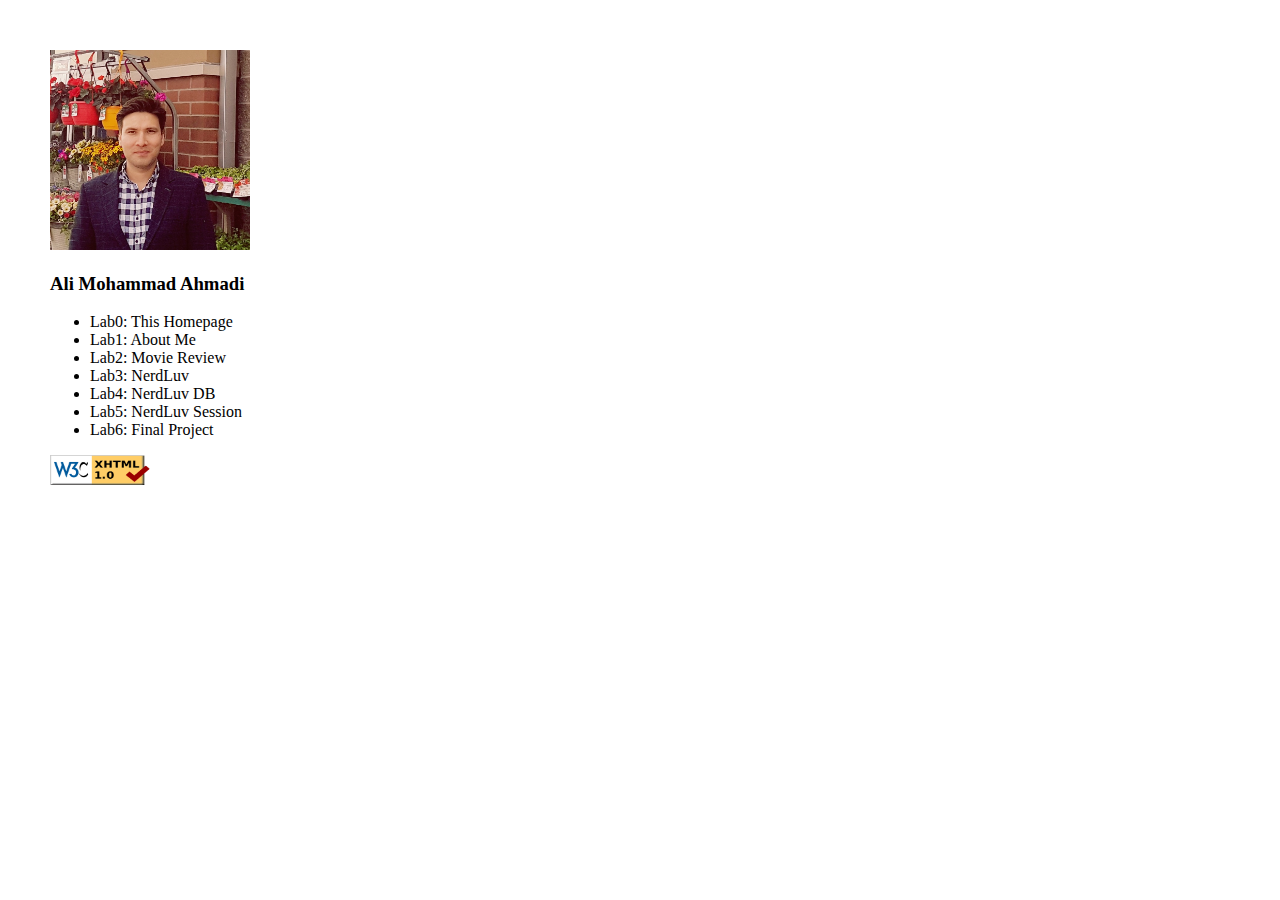
==== index.html @ 29b5f611 "Add files via upload" ====
<!DOCTYPE html>
<html lang="en">
<head>
    <meta charset="UTF-8">
    <title>Title</title>

</head>
<body style="margin:50px">
<img src="ali.jpg" style="width:200px;height:200px"/>
<h3>Ali Mohammad Ahmadi</h3>
<ul>
    <li>Lab0: This Homepage</li>
    <li>Lab1: About Me</li>
    <li>Lab2: Movie Review</li>
    <li>Lab3: NerdLuv</li>
    <li>Lab4: NerdLuv DB</li>
    <li>Lab5: NerdLuv Session</li>
    <li>Lab6: Final Project</li>
</ul>

<a href="http://validator.w3.org/check/refer">
    <img src="w3c.png" alt="html validator" style="width:100px; height:30px"/>
</a>
</body>
</html>
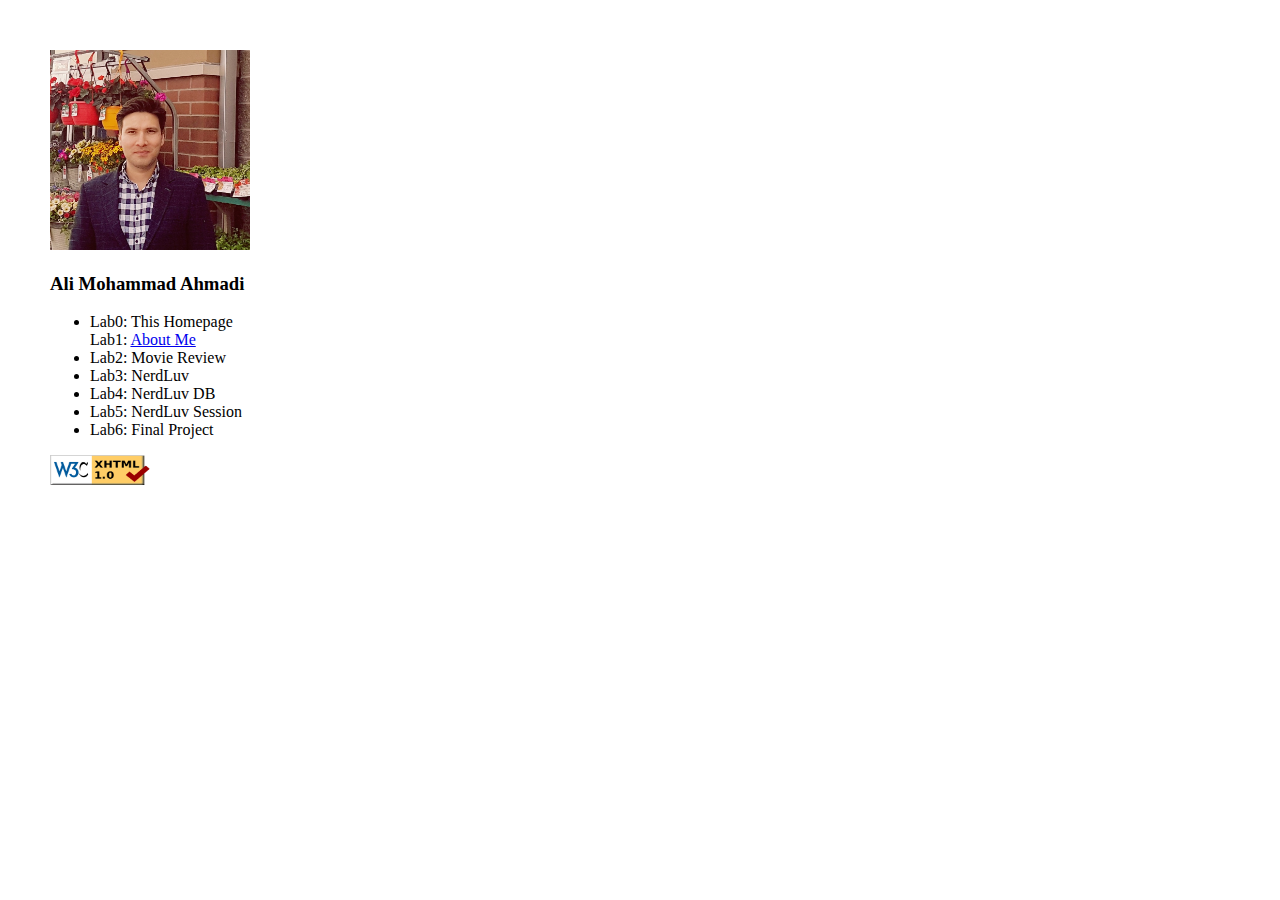
==== commit 930c8e9d: "Add files via upload" ====
--- a/index.html
+++ b/index.html
@@ -6,11 +6,11 @@
 
 </head>
 <body style="margin:50px">
-<img src="ali.jpg" style="width:200px;height:200px"/>
+<img src="ali.jpg" style="width:200px;height:200px" alt="Ali Mohammad"/>
 <h3>Ali Mohammad Ahmadi</h3>
 <ul>
     <li>Lab0: This Homepage</li>
-    <li>Lab1: About Me</li>
+    <a>Lab1: <a href="aboutme.html">About Me</a></li>
     <li>Lab2: Movie Review</li>
     <li>Lab3: NerdLuv</li>
     <li>Lab4: NerdLuv DB</li>
@@ -18,7 +18,7 @@
     <li>Lab6: Final Project</li>
 </ul>
 
-<a href="http://validator.w3.org/check/refer">
+<a href="https://validator.w3.org/check/referer">
     <img src="w3c.png" alt="html validator" style="width:100px; height:30px"/>
 </a>
 </body>
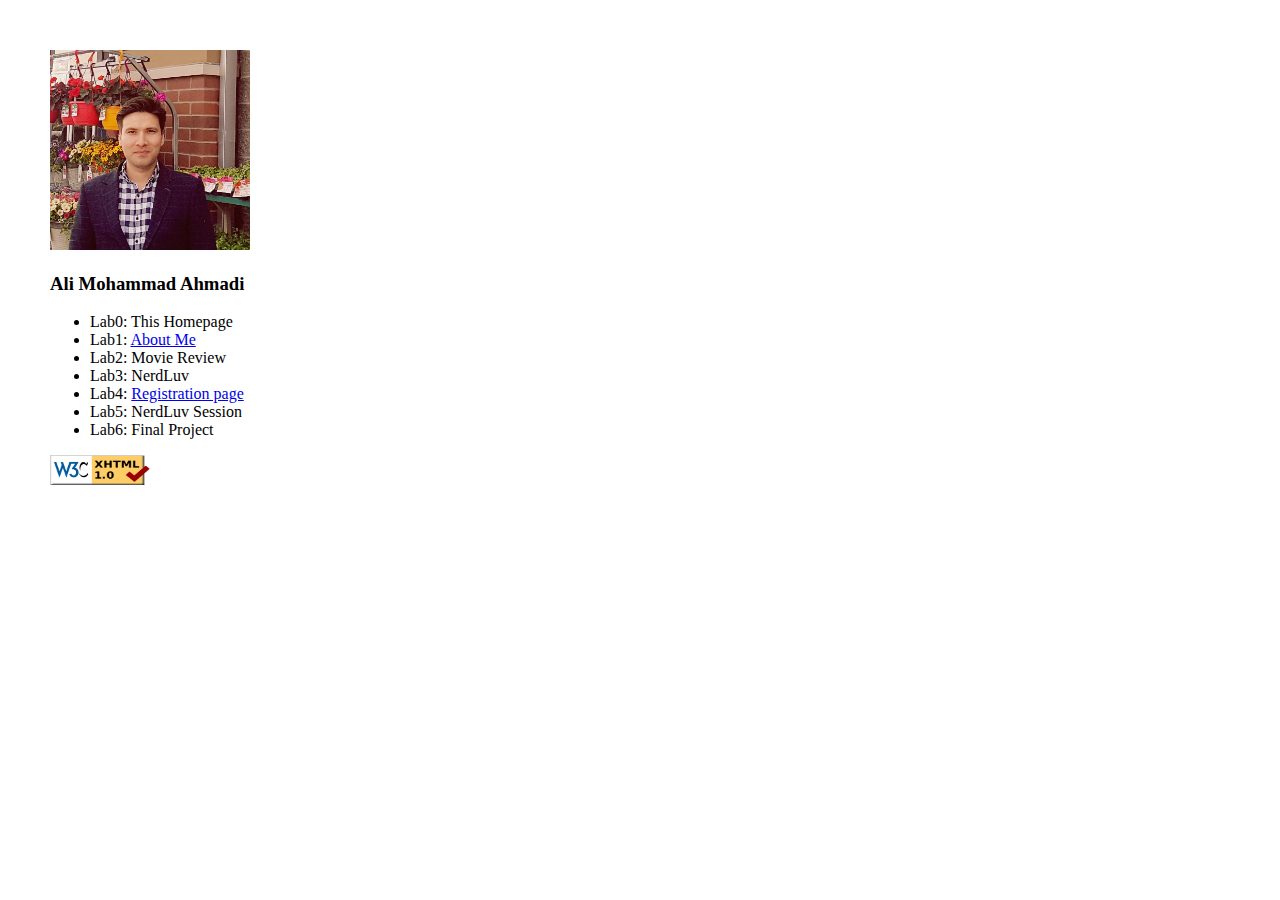
==== commit 9afa6469: "Add files via upload" ====
--- a/index.html
+++ b/index.html
@@ -10,10 +10,10 @@
 <h3>Ali Mohammad Ahmadi</h3>
 <ul>
     <li>Lab0: This Homepage</li>
-    <a>Lab1: <a href="aboutme.html">About Me</a></li>
+    <li>Lab1: <a href="aboutme.html">About Me</a></li>
     <li>Lab2: Movie Review</li>
     <li>Lab3: NerdLuv</li>
-    <li>Lab4: NerdLuv DB</li>
+    <li>Lab4: <a href="registration.html">Registration page</a></li>
     <li>Lab5: NerdLuv Session</li>
     <li>Lab6: Final Project</li>
 </ul>
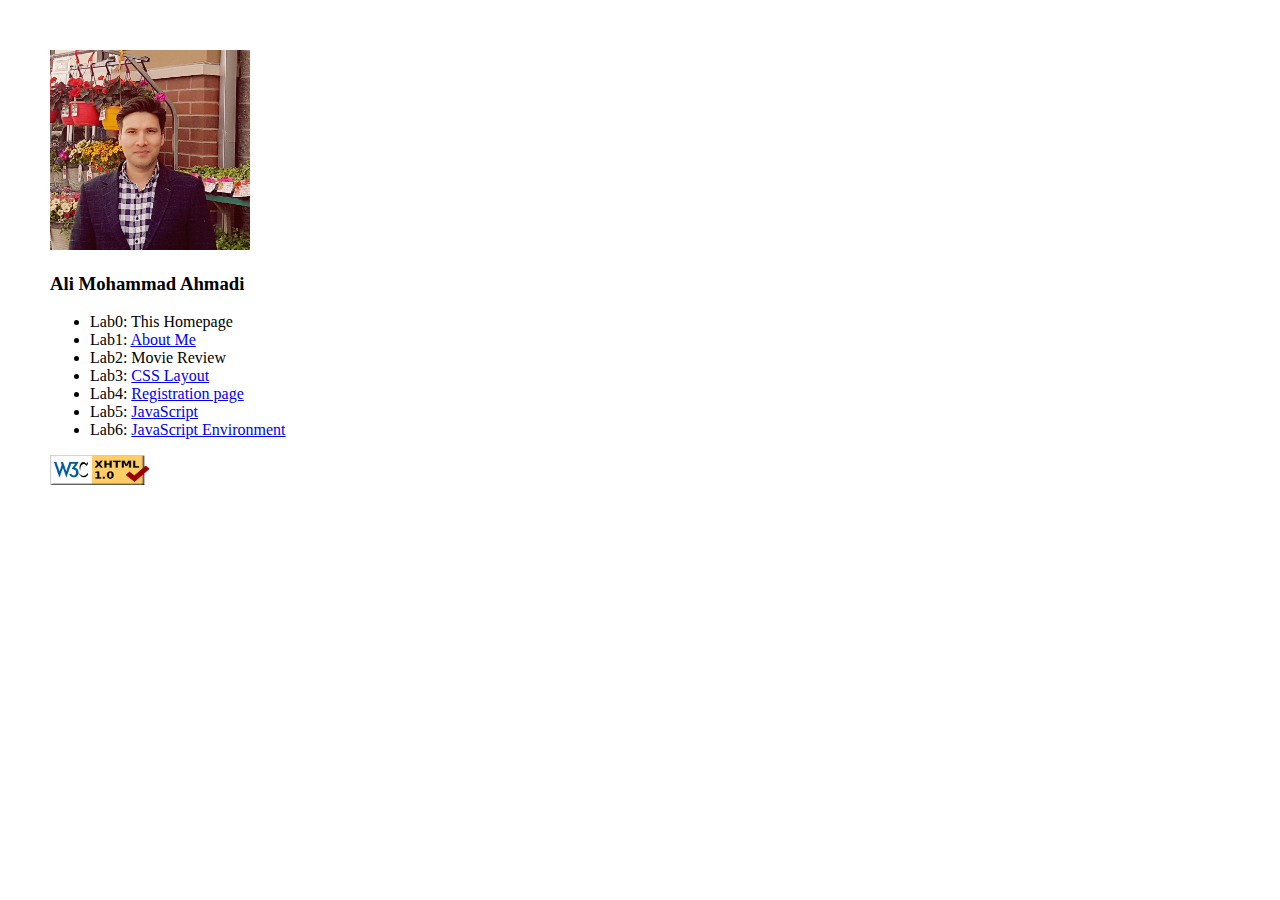
==== commit d7fedfa0: "Add files via upload" ====
--- a/index.html
+++ b/index.html
@@ -12,10 +12,10 @@
     <li>Lab0: This Homepage</li>
     <li>Lab1: <a href="aboutme.html">About Me</a></li>
     <li>Lab2: Movie Review</li>
-    <li>Lab3: NerdLuv</li>
+    <li>Lab3: <a href="garden.html">CSS Layout</a></li>
     <li>Lab4: <a href="registration.html">Registration page</a></li>
-    <li>Lab5: NerdLuv Session</li>
-    <li>Lab6: Final Project</li>
+    <li>Lab5: <a href="javascript.html">JavaScript</a></li>
+    <li>Lab6: <a href="javascript2.html">JavaScript Environment</a></li>
 </ul>
 
 <a href="https://validator.w3.org/check/referer">
